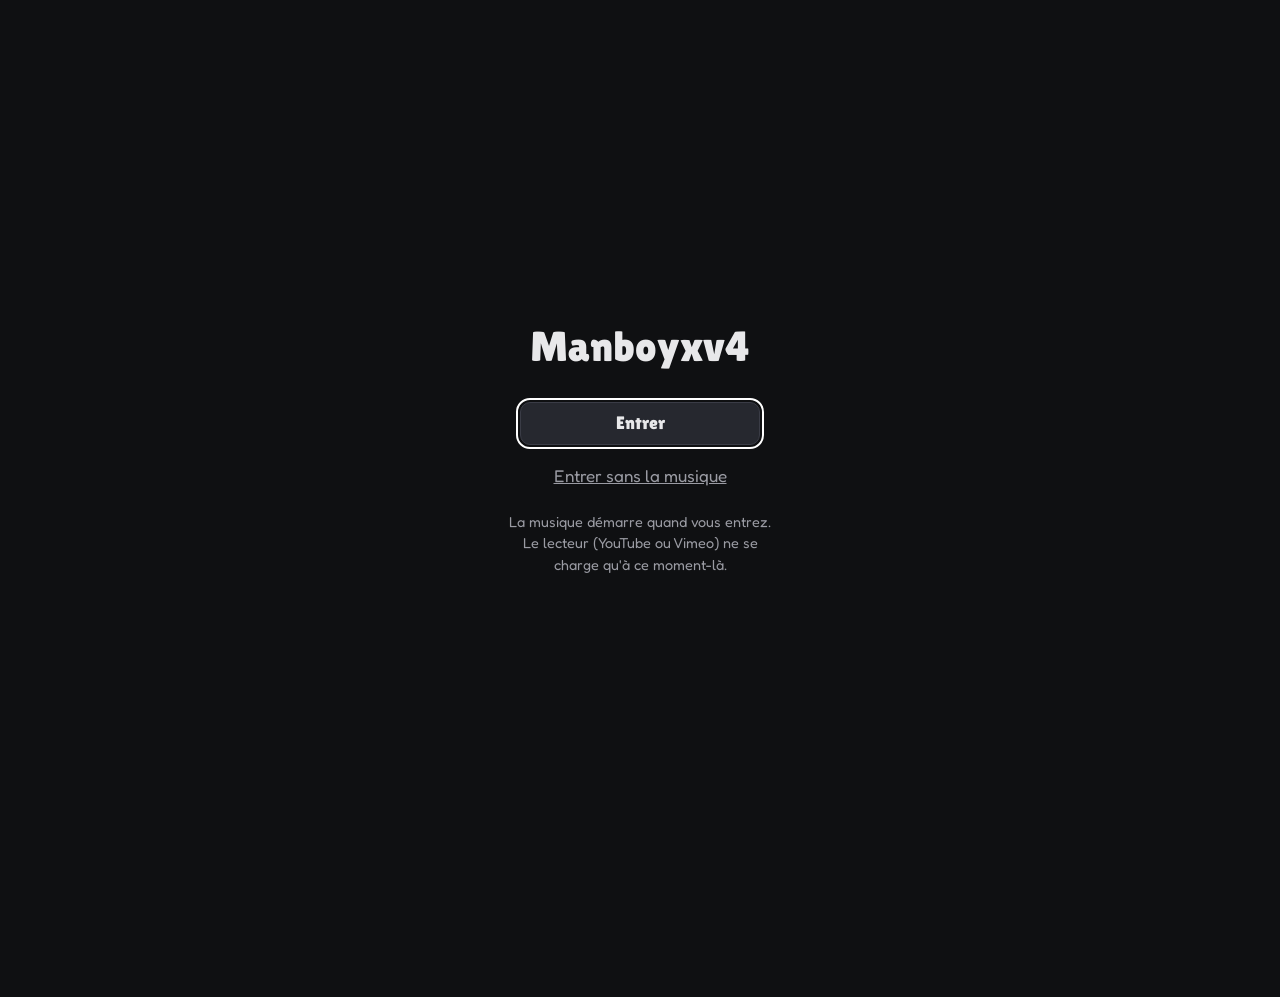
==== index.html @ 6eb8b0cc "Bloc Compétences : une pastille par langage, aux couleurs de GitHub" ====
<!doctype html>
<html lang="fr">
<head>
  <meta charset="utf-8">
  <meta name="viewport" content="width=device-width, initial-scale=1">
  <meta http-equiv="Content-Security-Policy" content="default-src 'none'; img-src 'self' data:; style-src 'self'; script-src 'self'; font-src 'self'; media-src 'self'; connect-src 'self'; frame-src https://www.youtube-nocookie.com https://player.vimeo.com; base-uri 'none'; form-action 'none'">
  <title>Manboyxv4</title>
  <meta name="description" content="Page personnelle de Manboyxv4, développeur et administrateur du serveur web Minebed et du projet Minebed : repositories, activité GitHub et musique.">
  <meta name="theme-color" content="#0f1012">
  <meta property="og:title" content="Manboyxv4">
  <meta property="og:description" content="Le serveur Minecraft Minebed et des logiciels libres.">
  <meta property="og:type" content="website">
  <meta property="og:image" content="https://manboyx.github.io/img/minebed-logo-800.webp">
  <link rel="icon" href="img/minebed-icone.webp" type="image/webp">
  <link rel="preload" href="fonts/LilitaOne-Regular.ttf" as="font" type="font/ttf" crossorigin>
  <link rel="preload" href="fonts/Fredoka.ttf" as="font" type="font/ttf" crossorigin>
  <link rel="stylesheet" href="style.css">
  <noscript><link rel="stylesheet" href="sans-js.css"></noscript>
  <script src="page.js" defer></script>
</head>
<body>
  <svg class="sr" width="0" height="0" aria-hidden="true">
    <symbol id="i-play" viewBox="0 0 24 24"><path d="M7 4.5v15l13-7.5z"/></symbol>
    <symbol id="i-pause" viewBox="0 0 24 24"><path d="M6 4h4.5v16H6zM13.5 4H18v16h-4.5z"/></symbol>
    <symbol id="i-prec" viewBox="0 0 24 24"><path d="M5.5 4h3v16h-3zM20 4.5v15L9.5 12z"/></symbol>
    <symbol id="i-suiv" viewBox="0 0 24 24"><path d="M15.5 4h3v16h-3zM4 4.5v15L14.5 12z"/></symbol>
    <symbol id="i-vol" viewBox="0 0 24 24"><path d="M3 9.5h4l5-4v13l-5-4H3z"/><path d="M15 9a4 4 0 0 1 0 6M17.5 6.5a8 8 0 0 1 0 11" fill="none"/></symbol>
  </svg>

  <div class="entree" id="entree" role="dialog" aria-modal="true" aria-label="Entrée">
    <p class="entree-nom">Manboyxv4</p>
    <button class="bouton" id="entrer" type="button">Entrer</button>
    <button class="lien" id="entrer-muet" type="button">Entrer sans la musique</button>
    <p class="note">La musique démarre quand vous entrez. Le lecteur (YouTube ou Vimeo) ne se charge qu'à ce moment-là.</p>
  </div>

  <main class="page" id="page">
    <header class="tete">
      <div class="moi">
        <img class="photo" src="photo.png" width="96" height="96" alt="Photo de profil de Manboyxv4 : un renard endormi sous un arbre, en pixels">
        <div>
          <h1>Manboyxv4</h1>
          <p class="role">Développeur et administrateur du serveur web Minebed et du projet Minebed.</p>
          <p class="liens"><a href="https://github.com/ManBoyx" rel="me noopener">GitHub</a><a href="https://minebed.fr" rel="me noopener">minebed.fr</a></p>
        </div>
      </div>
      <a class="logo" href="https://minebed.fr" rel="me noopener" aria-label="Minebed, le serveur Minecraft : minebed.fr">
        <img src="img/minebed-logo-800.webp" srcset="img/minebed-logo-400.webp 400w, img/minebed-logo-800.webp 800w" sizes="(max-width: 560px) 70vw, 280px" width="800" height="320" alt="">
      </a>
    </header>

    <section class="bloc competences" aria-labelledby="h-competences">
      <h2 id="h-competences">Compétences</h2>
      <ul class="langages">
        <li><i class="pastille p-rust" aria-hidden="true"></i>Rust</li>
        <li><i class="pastille p-html" aria-hidden="true"></i>HTML</li>
        <li><i class="pastille p-css" aria-hidden="true"></i>CSS</li>
        <li><i class="pastille p-java" aria-hidden="true"></i>Java</li>
        <li><i class="pastille p-javascript" aria-hidden="true"></i>JavaScript</li>
        <li><i class="pastille p-php" aria-hidden="true"></i>PHP</li>
        <li><i class="pastille p-python" aria-hidden="true"></i>Python</li>
        <li><i class="pastille p-typescript" aria-hidden="true"></i>TypeScript</li>
        <li><i class="pastille p-assembly" aria-hidden="true"></i>Assembly</li>
        <li><i class="pastille p-lua" aria-hidden="true"></i>Lua</li>
        <li><i class="pastille p-c" aria-hidden="true"></i>C</li>
        <li><i class="pastille p-cpp" aria-hidden="true"></i>C++</li>
        <li><i class="pastille p-csharp" aria-hidden="true"></i>C#</li>
        <li><i class="pastille p-bash" aria-hidden="true"></i>Bash</li>
      </ul>
    </section>

    <div class="trois">
      <section class="bloc" id="repos-bloc" aria-labelledby="h-repos" hidden>
        <h2 id="h-repos">Repositories <span class="nb" id="nb-repos"></span></h2>
        <ul class="liste" id="repos"></ul>
        <a class="bouton" href="https://github.com/ManBoyx?tab=repositories" rel="noopener">Tous mes repositories</a>
      </section>

      <section class="bloc" id="activite" aria-labelledby="h-activite" hidden>
        <h2 id="h-activite">Activité GitHub</h2>
        <p class="sous" id="activite-texte"></p>
        <div class="heat" id="heat" role="img"></div>
        <div class="legende" aria-hidden="true"><span>Moins</span><i class="d l0"></i><i class="d l1"></i><i class="d l2"></i><i class="d l3"></i><i class="d l4"></i><span>Plus</span></div>
      </section>

      <section class="bloc" aria-labelledby="h-musique">
        <h2 id="h-musique">Musique</h2>
        <div class="ecran" id="ecran"><p class="vide">Appuyez sur une piste pour lancer la musique.</p></div>
        <ul class="liste pistes">
          <li>
            <a class="ligne disque" href="https://www.youtube.com/watch?v=KK3KXAECte4" rel="noopener" data-provider="youtube" data-id="KK3KXAECte4" data-titre="Megalovania" data-par="Undertale, Toby Fox">
              <svg class="icone" viewBox="0 0 16 16" aria-hidden="true"><circle cx="8" cy="8" r="7.5" fill="#0b0b0d"/><circle cx="8" cy="8" r="5.5" fill="#2a2b31"/><circle cx="8" cy="8" r="3" fill="#a3525a"/><circle cx="8" cy="8" r="1" fill="#0b0b0d"/></svg>
              <span class="t">Megalovania</span>
              <span class="d">Undertale, Toby Fox</span>
            </a>
          </li>
          <li>
            <a class="ligne disque" href="https://vimeo.com/418489843" rel="noopener" data-provider="vimeo" data-id="418489843" data-titre="Pas de Panique à bord" data-par="Les Ratz">
              <svg class="icone" viewBox="0 0 16 16" aria-hidden="true"><circle cx="8" cy="8" r="7.5" fill="#0b0b0d"/><circle cx="8" cy="8" r="5.5" fill="#2a2b31"/><circle cx="8" cy="8" r="3" fill="#4f86a6"/><circle cx="8" cy="8" r="1" fill="#0b0b0d"/></svg>
              <span class="t">Pas de Panique à bord</span>
              <span class="d">Les Ratz</span>
            </a>
          </li>
          <li>
            <a class="ligne disque" href="https://www.youtube.com/watch?v=tBdLO8u-0L8" rel="noopener" data-provider="youtube" data-id="tBdLO8u-0L8" data-titre="Hammer of Justice" data-par="DELTARUNE Chapitres 3 et 4, Toby Fox">
              <svg class="icone" viewBox="0 0 16 16" aria-hidden="true"><circle cx="8" cy="8" r="7.5" fill="#0b0b0d"/><circle cx="8" cy="8" r="5.5" fill="#2a2b31"/><circle cx="8" cy="8" r="3" fill="#7b64ad"/><circle cx="8" cy="8" r="1" fill="#0b0b0d"/></svg>
              <span class="t">Hammer of Justice</span>
              <span class="d">DELTARUNE Chapitres 3 et 4, Toby Fox</span>
            </a>
          </li>
        </ul>
      </section>
    </div>
  </main>

  <div class="barre" id="barre" hidden>
    <div class="barre-in">
      <p class="en-cours" role="status"><b id="b-titre"></b><span id="b-par"></span></p>
      <div class="commandes">
        <button class="rond" id="b-prec" type="button" aria-label="Piste précédente"><svg><use href="#i-prec"/></svg></button>
        <button class="rond grand" id="b-jouer" type="button" aria-label="Lecture"><svg class="ic-play"><use href="#i-play"/></svg><svg class="ic-pause"><use href="#i-pause"/></svg></button>
        <button class="rond" id="b-suiv" type="button" aria-label="Piste suivante"><svg><use href="#i-suiv"/></svg></button>
      </div>
      <div class="position">
        <span class="temps" id="b-temps">0:00</span>
        <input class="progres" id="b-progres" type="range" min="0" max="1000" value="0" step="1" aria-label="Position dans la piste">
        <span class="temps" id="b-duree">0:00</span>
      </div>
      <label class="vol"><svg aria-hidden="true"><use href="#i-vol"/></svg><input id="b-vol" type="range" min="0" max="100" value="100" aria-label="Volume"></label>
    </div>
  </div>
</body>
</html>
---- style.css ----
/* Une page simple : un fond uni et sombre, des blocs plats, deux polices libres. */
@font-face {
  font-family: "Lilita One";
  src: url("fonts/LilitaOne-Regular.ttf") format("truetype");
  font-display: swap;
}
@font-face {
  font-family: "Fredoka";
  src: url("fonts/Fredoka.ttf") format("truetype");
  font-weight: 300 700;
  font-stretch: 75% 125%;
  font-display: swap;
}

:root {
  --fond: #0f1012;
  --bloc: #17181b;
  --trait: #2c2d33;
  --texte: #e8e8ea;
  --doux: #9a9ba3;
  --accent: #8fa3bf;
  --or: #b8964a;
  --touche: #26282f;
  --touche-haut: #31333b;
  --rayon: 10px;
  --titres: "Lilita One", "Fredoka", system-ui, sans-serif;
  --corps: "Fredoka", system-ui, -apple-system, "Segoe UI", Roboto, sans-serif;
}

* { box-sizing: border-box; }
html { background: var(--fond); }
body { margin: 0; color: var(--texte); font: 400 1.0625rem/1.5 var(--corps); background: var(--fond); }
a { color: var(--accent); }
.sr { position: absolute; width: 1px; height: 1px; margin: -1px; overflow: hidden; clip-path: inset(50%); white-space: nowrap; }

.page { width: min(100%, 1120px); margin: 0 auto; padding: 32px 20px 120px; }

/* En-tête : moi à gauche, le logo à droite */
.tete { display: flex; align-items: center; justify-content: space-between; gap: 24px; margin-bottom: 28px; }
.moi { display: flex; align-items: center; gap: 20px; min-width: 0; }
.photo { flex: none; width: 96px; height: 96px; object-fit: cover; image-rendering: pixelated; border: 1px solid var(--trait); border-radius: var(--rayon); background: #0b0b0d; }
h1 { margin: 0; font: 400 2.4rem/1.1 var(--titres); }
.role { margin: 4px 0 8px; color: var(--doux); max-width: 46ch; }
.liens { display: flex; gap: 16px; margin: 0; }
.liens a { font-weight: 500; }
.logo { flex: none; display: block; }
.logo img { display: block; width: 260px; height: auto; }

/* Compétences : une pastille par langage, dans la couleur que GitHub lui attribue */
.competences { margin-bottom: 20px; }
.langages { display: flex; flex-wrap: wrap; gap: 8px; margin: 0; padding: 0; list-style: none; }
.langages li { display: inline-flex; align-items: center; gap: 9px; padding: 6px 13px 6px 10px; font-weight: 500; background: var(--touche); border: 1px solid #3a3c46; border-radius: var(--rayon); }
/* Le fin cercle clair garde visibles les couleurs très sombres (Lua, C) sur le fond noir. */
.pastille { flex: none; width: 13px; height: 13px; border-radius: 50%; box-shadow: 0 0 0 1px rgba(255, 255, 255, 0.35); }
.p-rust { background: #dea584; }
.p-html { background: #e34c26; }
.p-css { background: #663399; }
.p-java { background: #b07219; }
.p-javascript { background: #f1e05a; }
.p-php { background: #4F5D95; }
.p-python { background: #3572A5; }
.p-typescript { background: #3178c6; }
.p-assembly { background: #6E4C13; }
.p-lua { background: #000080; }
.p-c { background: #555555; }
.p-cpp { background: #f34b7d; }
.p-csharp { background: #178600; }
.p-bash { background: #89e051; }

/* Trois blocs côte à côte */
.trois { display: grid; grid-template-columns: repeat(3, minmax(0, 1fr)); gap: 20px; align-items: start; }
.bloc { padding: 18px; background: var(--bloc); border: 1px solid var(--trait); border-radius: var(--rayon); }
.bloc[hidden] { display: none; }
h2 { margin: 0 0 12px; font: 400 1.45rem/1.1 var(--titres); }
h2 .nb { font: 500 0.95rem var(--corps); color: var(--doux); }
.sous { margin: -4px 0 12px; color: var(--doux); font-size: 0.95rem; }

.bouton {
  display: block;
  margin-top: 12px;
  padding: 10px 16px;
  font: 400 1.1rem/1.2 var(--titres);
  color: var(--texte);
  text-align: center;
  text-decoration: none;
  background: var(--touche);
  border: 1px solid #3a3c46;
  border-radius: var(--rayon);
  cursor: pointer;
}
.bouton:hover { background: var(--touche-haut); }
.lien { padding: 6px 10px; font: inherit; color: var(--doux); text-decoration: underline; background: none; border: 0; cursor: pointer; }
.lien:hover { color: #fff; }
a:focus-visible, button:focus-visible, input:focus-visible { outline: 2px solid #fff; outline-offset: 2px; }

/* Listes */
.liste { display: grid; gap: 6px; margin: 0; padding: 0; list-style: none; }
.ligne {
  display: grid;
  grid-template-columns: 40px 1fr;
  column-gap: 12px;
  align-items: center;
  padding: 8px;
  color: inherit;
  text-decoration: none;
  border: 1px solid var(--trait);
  border-radius: var(--rayon);
}
.ligne:hover { background: rgba(255, 255, 255, 0.04); }
.icone { grid-row: 1 / span 3; width: 40px; height: 40px; }
.t { font: 400 1.1rem/1.2 var(--titres); overflow-wrap: anywhere; }
.d { display: -webkit-box; -webkit-line-clamp: 2; -webkit-box-orient: vertical; overflow: hidden; color: var(--doux); font-size: 0.9rem; }
.m { color: var(--doux); font-size: 0.82rem; }
.ligne .d, .ligne .m { grid-column: 2; }
.vide-liste { padding: 8px 2px; color: var(--doux); font-size: 0.95rem; }
.disque[aria-current="true"] { border-color: var(--or); }
.disque[aria-current="true"] .t { color: var(--or); }

/* L'activité */
.heat { display: grid; grid-template-rows: repeat(7, auto); grid-auto-flow: column; grid-auto-columns: 1fr; gap: 3px; }
.d.l0, .d.l1, .d.l2, .d.l3, .d.l4 { display: block; aspect-ratio: 1; border-radius: 2px; }
.d.l0 { background: #202126; }
.d.l1 { background: #2c3644; }
.d.l2 { background: #3d566f; }
.d.l3 { background: #56779a; }
.d.l4 { background: #86a8c8; }
.legende { display: flex; align-items: center; justify-content: flex-end; gap: 4px; margin-top: 10px; font-size: 0.8rem; color: var(--doux); }
.legende .d { width: 12px; height: 12px; aspect-ratio: auto; }
.legende span:first-child { margin-right: 4px; }
.legende span:last-child { margin-left: 4px; }

/* L'écran du lecteur */
.ecran { display: grid; place-items: center; aspect-ratio: 16 / 9; margin-bottom: 10px; overflow: hidden; background: #0b0b0d; border: 1px solid var(--trait); border-radius: var(--rayon); }
.ecran iframe { display: block; width: 100%; height: 100%; border: 0; }
.vide { margin: 0; padding: 0 16px; color: var(--doux); text-align: center; font-size: 0.95rem; }

/* La barre du bas : le lecteur */
.barre { position: fixed; left: 0; right: 0; bottom: 0; z-index: 40; background: #0b0b0d; border-top: 1px solid var(--trait); }
.barre[hidden] { display: none; }
.barre-in { display: flex; align-items: center; gap: 20px; width: min(100%, 1120px); margin: 0 auto; padding: 10px 20px; }
.en-cours { flex: 0 1 260px; min-width: 0; margin: 0; line-height: 1.25; }
.en-cours b { display: block; overflow: hidden; text-overflow: ellipsis; white-space: nowrap; font: 400 1.05rem var(--titres); color: var(--or); }
.en-cours span { display: block; overflow: hidden; text-overflow: ellipsis; white-space: nowrap; color: var(--doux); font-size: 0.85rem; }
.commandes { display: flex; align-items: center; gap: 6px; flex: none; }
.rond { display: grid; place-items: center; width: 38px; height: 38px; padding: 0; color: var(--texte); background: var(--touche); border: 1px solid #3a3c46; border-radius: var(--rayon); cursor: pointer; }
.rond:hover { background: var(--touche-haut); }
.rond svg { width: 16px; height: 16px; fill: currentColor; }
.rond.grand { width: 44px; height: 44px; color: #fff; background: #3a3c46; border-color: #4c4e5a; }
.rond.grand:hover { background: #454753; }
.rond.grand svg { width: 20px; height: 20px; }
.ic-pause { display: none; }
.est-lecture .ic-play { display: none; }
.est-lecture .ic-pause { display: block; }
.position { display: flex; align-items: center; gap: 10px; flex: 1; min-width: 0; }
.temps { flex: none; min-width: 2.4rem; font-size: 0.82rem; color: var(--doux); text-align: center; }
.vol { display: flex; align-items: center; gap: 6px; flex: none; color: var(--doux); }
.vol svg { width: 20px; height: 20px; fill: currentColor; stroke: currentColor; stroke-width: 1.6; stroke-linecap: round; }
.vol input { width: 80px; }

input[type="range"] { -webkit-appearance: none; appearance: none; height: 20px; margin: 0; background: transparent; cursor: pointer; }
.progres { flex: 1; min-width: 0; }
input[type="range"]::-webkit-slider-runnable-track { height: 4px; border-radius: 2px; background: linear-gradient(90deg, var(--accent) var(--p, 0%), #2c2d33 var(--p, 0%)); }
input[type="range"]::-moz-range-track { height: 4px; border-radius: 2px; background: #2c2d33; }
input[type="range"]::-moz-range-progress { height: 4px; border-radius: 2px; background: var(--accent); }
input[type="range"]::-webkit-slider-thumb { -webkit-appearance: none; width: 14px; height: 14px; margin-top: -5px; background: #fff; border: 0; border-radius: 4px; }
input[type="range"]::-moz-range-thumb { width: 14px; height: 14px; background: #fff; border: 0; border-radius: 4px; }

/* L'écran d'entrée */
.entree { position: fixed; inset: 0; z-index: 50; display: flex; flex-direction: column; align-items: center; justify-content: center; gap: 12px; padding: 24px; text-align: center; background: var(--fond); }
.entree[hidden] { display: none; }
.entree-nom { margin: 0 0 8px; font: 400 2.6rem/1.1 var(--titres); }
.entree .bouton { width: min(100%, 240px); }
.entree .note { max-width: 34ch; margin: 4px 0 0; color: var(--doux); font-size: 0.9rem; }

/* Téléphone et petite tablette : les blocs s'empilent */
@media (max-width: 900px) {
  .trois { grid-template-columns: 1fr; }
  .tete { flex-direction: column; align-items: flex-start; }
  .logo img { width: min(70vw, 280px); }
}
@media (max-width: 720px) {
  .page { padding-bottom: 150px; }
  .barre-in { flex-wrap: wrap; gap: 8px 12px; padding: 8px 16px 10px; }
  .en-cours { flex: 1 1 100%; }
  .position { flex: 1 1 0; }
  .vol { display: none; }
}
@media (max-width: 420px) {
  .moi { flex-direction: column; align-items: flex-start; }
  h1 { font-size: 2.1rem; }
}
---- sans-js.css ----
/* Sans JavaScript : pas d'écran d'entrée ni de lecteur en bas. */
.entree, .barre { display: none !important; }
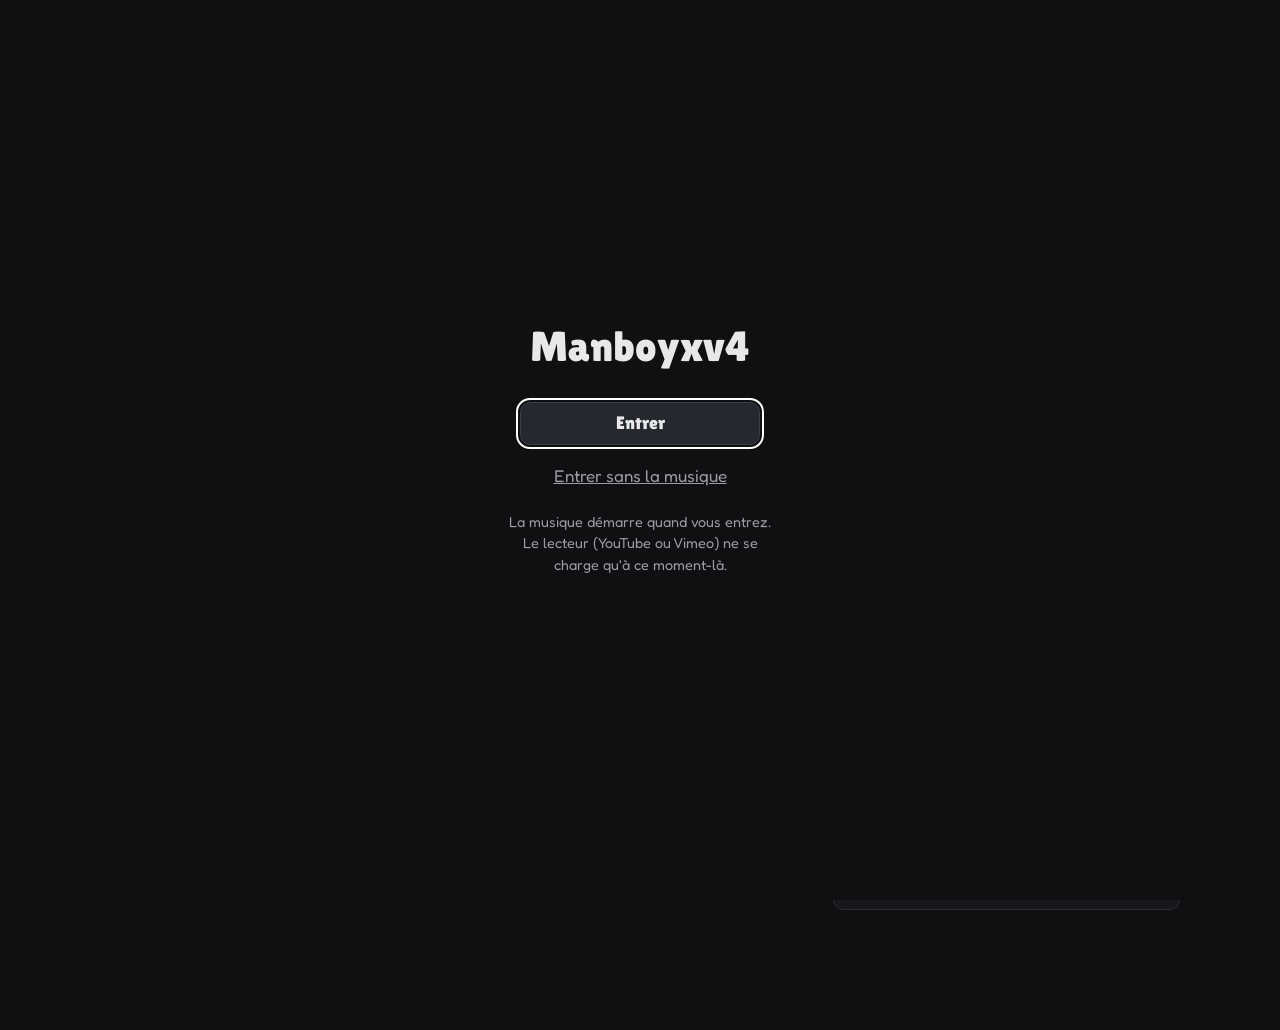
==== commit e246d822: "Compétences : un clic sur un langage affiche sa description" ====
--- a/index.html
+++ b/index.html
@@ -52,21 +52,23 @@
     <section class="bloc competences" aria-labelledby="h-competences">
       <h2 id="h-competences">Compétences</h2>
       <ul class="langages">
-        <li><i class="pastille p-rust" aria-hidden="true"></i>Rust</li>
-        <li><i class="pastille p-html" aria-hidden="true"></i>HTML</li>
-        <li><i class="pastille p-css" aria-hidden="true"></i>CSS</li>
-        <li><i class="pastille p-java" aria-hidden="true"></i>Java</li>
-        <li><i class="pastille p-javascript" aria-hidden="true"></i>JavaScript</li>
-        <li><i class="pastille p-php" aria-hidden="true"></i>PHP</li>
-        <li><i class="pastille p-python" aria-hidden="true"></i>Python</li>
-        <li><i class="pastille p-typescript" aria-hidden="true"></i>TypeScript</li>
-        <li><i class="pastille p-assembly" aria-hidden="true"></i>Assembly</li>
-        <li><i class="pastille p-lua" aria-hidden="true"></i>Lua</li>
-        <li><i class="pastille p-c" aria-hidden="true"></i>C</li>
-        <li><i class="pastille p-cpp" aria-hidden="true"></i>C++</li>
-        <li><i class="pastille p-csharp" aria-hidden="true"></i>C#</li>
-        <li><i class="pastille p-bash" aria-hidden="true"></i>Bash</li>
+        <li><button class="langue" type="button" aria-expanded="false" aria-controls="langue-panneau" data-cle="rust" data-nom="Rust" data-desc="Langage compilé, rapide et sûr : il gère la mémoire sans ramasse-miettes et repère de nombreuses erreurs avant l&#x27;exécution. On l&#x27;utilise pour les outils en ligne de commande, les moteurs et les programmes système."><i class="pastille p-rust" aria-hidden="true"></i>Rust</button></li>
+        <li><button class="langue" type="button" aria-expanded="false" aria-controls="langue-panneau" data-cle="html" data-nom="HTML" data-desc="Langage de balisage qui décrit la structure d&#x27;une page web : titres, paragraphes, liens, images, formulaires."><i class="pastille p-html" aria-hidden="true"></i>HTML</button></li>
+        <li><button class="langue" type="button" aria-expanded="false" aria-controls="langue-panneau" data-cle="css" data-nom="CSS" data-desc="Langage de style des pages web : couleurs, polices, mise en page, animations et adaptation aux différentes tailles d&#x27;écran."><i class="pastille p-css" aria-hidden="true"></i>CSS</button></li>
+        <li><button class="langue" type="button" aria-expanded="false" aria-controls="langue-panneau" data-cle="java" data-nom="Java" data-desc="Langage orienté objet qui tourne sur la machine virtuelle Java. C&#x27;est le langage de Minecraft Java Edition, de ses serveurs (Spigot, Paper) et de leurs plugins."><i class="pastille p-java" aria-hidden="true"></i>Java</button></li>
+        <li><button class="langue" type="button" aria-expanded="false" aria-controls="langue-panneau" data-cle="javascript" data-nom="JavaScript" data-desc="Langage des pages web interactives. Il sert aussi côté serveur avec Node.js et pour les applications de bureau avec Electron."><i class="pastille p-javascript" aria-hidden="true"></i>JavaScript</button></li>
+        <li><button class="langue" type="button" aria-expanded="false" aria-controls="langue-panneau" data-cle="php" data-nom="PHP" data-desc="Langage de script pensé pour le web côté serveur. Il fait tourner WordPress, Laravel et Azuriom, un CMS pour les sites de serveurs de jeu."><i class="pastille p-php" aria-hidden="true"></i>PHP</button></li>
+        <li><button class="langue" type="button" aria-expanded="false" aria-controls="langue-panneau" data-cle="python" data-nom="Python" data-desc="Langage lisible et polyvalent : scripts, automatisation, analyse de données, sites web."><i class="pastille p-python" aria-hidden="true"></i>Python</button></li>
+        <li><button class="langue" type="button" aria-expanded="false" aria-controls="langue-panneau" data-cle="typescript" data-nom="TypeScript" data-desc="JavaScript avec des types : les erreurs sont repérées avant l&#x27;exécution. Il est ensuite compilé en JavaScript."><i class="pastille p-typescript" aria-hidden="true"></i>TypeScript</button></li>
+        <li><button class="langue" type="button" aria-expanded="false" aria-controls="langue-panneau" data-cle="assembly" data-nom="Assembly" data-desc="Langage de plus bas niveau : chaque instruction correspond presque une à une à une instruction du processeur. Il sert au système, aux pilotes et à l&#x27;optimisation fine."><i class="pastille p-assembly" aria-hidden="true"></i>Assembly</button></li>
+        <li><button class="langue" type="button" aria-expanded="false" aria-controls="langue-panneau" data-cle="lua" data-nom="Lua" data-desc="Langage de script léger et rapide, souvent intégré dans des jeux et des applications, comme Roblox ou le mod ComputerCraft pour Minecraft."><i class="pastille p-lua" aria-hidden="true"></i>Lua</button></li>
+        <li><button class="langue" type="button" aria-expanded="false" aria-controls="langue-panneau" data-cle="c" data-nom="C" data-desc="Langage compilé proche de la machine, à la base des systèmes d&#x27;exploitation, des pilotes et de très nombreux logiciels."><i class="pastille p-c" aria-hidden="true"></i>C</button></li>
+        <li><button class="langue" type="button" aria-expanded="false" aria-controls="langue-panneau" data-cle="cpp" data-nom="C++" data-desc="Évolution du C avec des objets et de nombreuses abstractions : moteurs de jeux, navigateurs, logiciels qui demandent de la performance."><i class="pastille p-cpp" aria-hidden="true"></i>C++</button></li>
+        <li><button class="langue" type="button" aria-expanded="false" aria-controls="langue-panneau" data-cle="csharp" data-nom="C#" data-desc="Langage orienté objet de Microsoft pour la plateforme .NET : applications, services web et jeux avec Unity."><i class="pastille p-csharp" aria-hidden="true"></i>C#</button></li>
+        <li><button class="langue" type="button" aria-expanded="false" aria-controls="langue-panneau" data-cle="bash" data-nom="Bash" data-desc="Interpréteur de commandes de Linux et de macOS. On y écrit des scripts pour automatiser des tâches et administrer des serveurs."><i class="pastille p-bash" aria-hidden="true"></i>Bash</button></li>
       </ul>
+      <div class="langue-panneau" id="langue-panneau" role="region" aria-live="polite" aria-label="Description du langage" hidden></div>
+      <p class="astuce" id="langue-astuce">Cliquez sur un langage pour en savoir plus.</p>
     </section>
 
     <div class="trois">
--- a/style.css
+++ b/style.css
@@ -49,7 +49,24 @@
 /* Compétences : une pastille par langage, dans la couleur que GitHub lui attribue */
 .competences { margin-bottom: 20px; }
 .langages { display: flex; flex-wrap: wrap; gap: 8px; margin: 0; padding: 0; list-style: none; }
-.langages li { display: inline-flex; align-items: center; gap: 9px; padding: 6px 13px 6px 10px; font-weight: 500; background: var(--touche); border: 1px solid #3a3c46; border-radius: var(--rayon); }
+.langue {
+  display: inline-flex; align-items: center; gap: 9px;
+  padding: 6px 13px 6px 10px;
+  font: 500 1.0625rem/1.5 var(--corps);
+  color: var(--texte);
+  background: var(--touche);
+  border: 1px solid #3a3c46;
+  border-radius: var(--rayon);
+  cursor: pointer;
+}
+.langue:hover { background: var(--touche-haut); }
+.langue[aria-expanded="true"] { background: var(--touche-haut); border-color: var(--accent); }
+.langue-panneau { margin-top: 12px; padding: 14px 16px; background: #0f1012; border: 1px solid var(--trait); border-radius: var(--rayon); }
+.langue-panneau[hidden] { display: none; }
+.langue-panneau h3 { display: flex; align-items: center; gap: 10px; margin: 0 0 6px; font: 400 1.2rem/1.2 var(--titres); }
+.langue-panneau p { margin: 0; color: var(--doux); max-width: 70ch; }
+.astuce { margin: 12px 0 0; color: var(--doux); font-size: 0.9rem; }
+.astuce[hidden] { display: none; }
 /* Le fin cercle clair garde visibles les couleurs très sombres (Lua, C) sur le fond noir. */
 .pastille { flex: none; width: 13px; height: 13px; border-radius: 50%; box-shadow: 0 0 0 1px rgba(255, 255, 255, 0.35); }
 .p-rust { background: #dea584; }
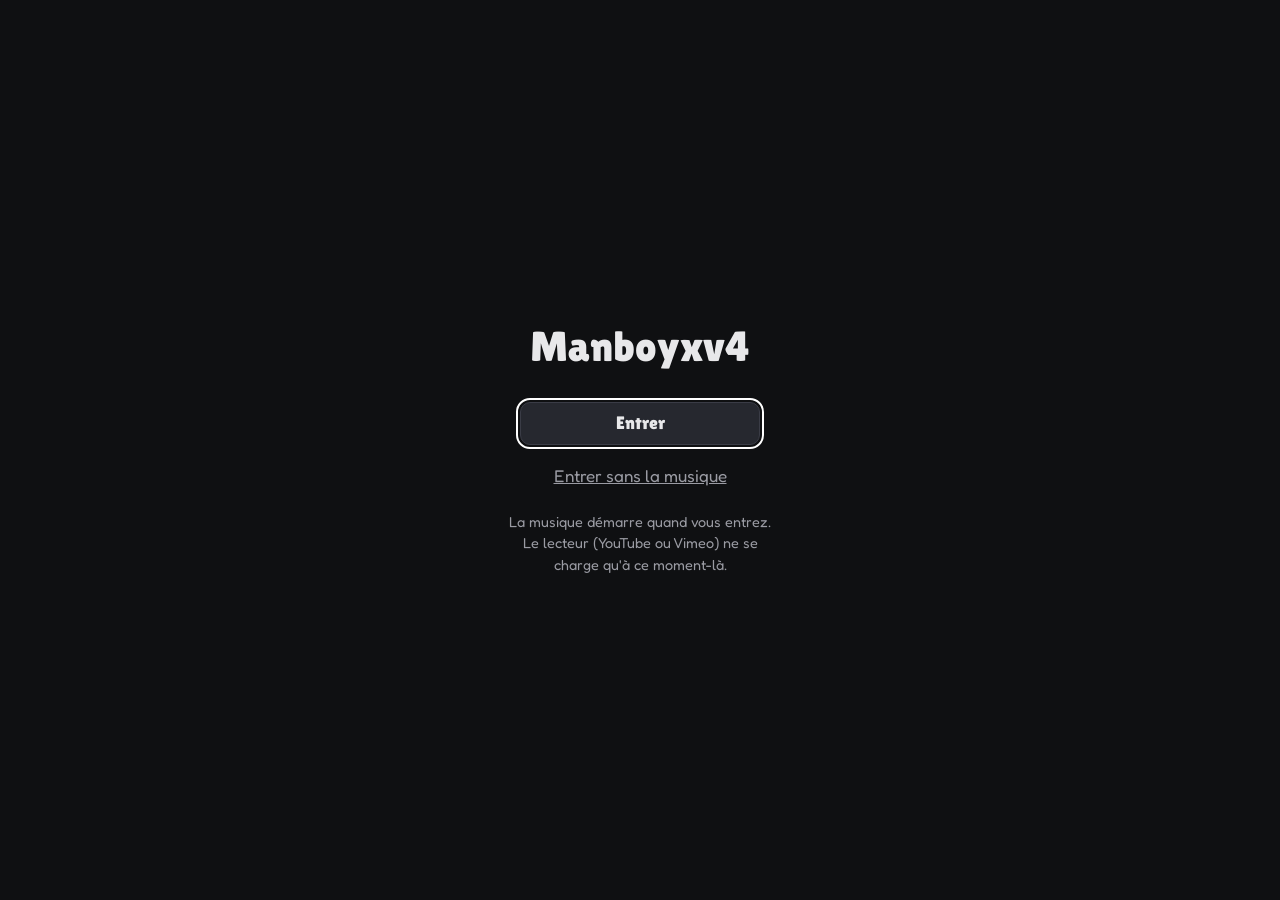
==== commit f6259f6f: "Menu déroulant avec toutes les musiques et playlist Spotify (E.O.T) dans le lecteur" ====
--- a/index.html
+++ b/index.html
@@ -3,7 +3,7 @@
 <head>
   <meta charset="utf-8">
   <meta name="viewport" content="width=device-width, initial-scale=1">
-  <meta http-equiv="Content-Security-Policy" content="default-src 'none'; img-src 'self' data:; style-src 'self'; script-src 'self'; font-src 'self'; media-src 'self'; connect-src 'self'; frame-src https://www.youtube-nocookie.com https://player.vimeo.com; base-uri 'none'; form-action 'none'">
+  <meta http-equiv="Content-Security-Policy" content="default-src 'none'; img-src 'self' data:; style-src 'self'; script-src 'self'; font-src 'self'; media-src 'self'; connect-src 'self'; frame-src 'self' https://www.youtube-nocookie.com https://player.vimeo.com; base-uri 'none'; form-action 'none'">
   <title>Manboyxv4</title>
   <meta name="description" content="Page personnelle de Manboyxv4, développeur et administrateur du serveur web Minebed et du projet Minebed : repositories, activité GitHub et musique.">
   <meta name="theme-color" content="#0f1012">
@@ -14,9 +14,9 @@
   <link rel="icon" href="img/minebed-icone.webp" type="image/webp">
   <link rel="preload" href="fonts/LilitaOne-Regular.ttf" as="font" type="font/ttf" crossorigin>
   <link rel="preload" href="fonts/Fredoka.ttf" as="font" type="font/ttf" crossorigin>
-  <link rel="stylesheet" href="style.css">
+  <link rel="stylesheet" href="style.css?v=2ea5ee4d">
   <noscript><link rel="stylesheet" href="sans-js.css"></noscript>
-  <script src="page.js" defer></script>
+  <script src="page.js?v=f3ebec5a" defer></script>
 </head>
 <body>
   <svg class="sr" width="0" height="0" aria-hidden="true">
@@ -88,29 +88,32 @@
       <section class="bloc" aria-labelledby="h-musique">
         <h2 id="h-musique">Musique</h2>
         <div class="ecran" id="ecran"><p class="vide">Appuyez sur une piste pour lancer la musique.</p></div>
-        <ul class="liste pistes">
-          <li>
-            <a class="ligne disque" href="https://www.youtube.com/watch?v=KK3KXAECte4" rel="noopener" data-provider="youtube" data-id="KK3KXAECte4" data-titre="Megalovania" data-par="Undertale, Toby Fox">
-              <svg class="icone" viewBox="0 0 16 16" aria-hidden="true"><circle cx="8" cy="8" r="7.5" fill="#0b0b0d"/><circle cx="8" cy="8" r="5.5" fill="#2a2b31"/><circle cx="8" cy="8" r="3" fill="#a3525a"/><circle cx="8" cy="8" r="1" fill="#0b0b0d"/></svg>
-              <span class="t">Megalovania</span>
-              <span class="d">Undertale, Toby Fox</span>
-            </a>
-          </li>
-          <li>
-            <a class="ligne disque" href="https://vimeo.com/418489843" rel="noopener" data-provider="vimeo" data-id="418489843" data-titre="Pas de Panique à bord" data-par="Les Ratz">
-              <svg class="icone" viewBox="0 0 16 16" aria-hidden="true"><circle cx="8" cy="8" r="7.5" fill="#0b0b0d"/><circle cx="8" cy="8" r="5.5" fill="#2a2b31"/><circle cx="8" cy="8" r="3" fill="#4f86a6"/><circle cx="8" cy="8" r="1" fill="#0b0b0d"/></svg>
-              <span class="t">Pas de Panique à bord</span>
-              <span class="d">Les Ratz</span>
-            </a>
-          </li>
-          <li>
-            <a class="ligne disque" href="https://www.youtube.com/watch?v=tBdLO8u-0L8" rel="noopener" data-provider="youtube" data-id="tBdLO8u-0L8" data-titre="Hammer of Justice" data-par="DELTARUNE Chapitres 3 et 4, Toby Fox">
-              <svg class="icone" viewBox="0 0 16 16" aria-hidden="true"><circle cx="8" cy="8" r="7.5" fill="#0b0b0d"/><circle cx="8" cy="8" r="5.5" fill="#2a2b31"/><circle cx="8" cy="8" r="3" fill="#7b64ad"/><circle cx="8" cy="8" r="1" fill="#0b0b0d"/></svg>
-              <span class="t">Hammer of Justice</span>
-              <span class="d">DELTARUNE Chapitres 3 et 4, Toby Fox</span>
-            </a>
-          </li>
-        </ul>
+        <div class="menu-musique">
+          <button class="menu-bouton" id="menu-bouton" type="button" aria-expanded="false" aria-controls="menu-liste"><span>Toutes les musiques <span class="nb" id="menu-nb">(3)</span></span><i class="fleche" aria-hidden="true"></i></button>
+          <ul class="liste pistes" id="menu-liste" hidden>
+            <li>
+              <a class="ligne disque" href="https://www.youtube.com/watch?v=KK3KXAECte4" rel="noopener" data-provider="youtube" data-id="KK3KXAECte4" data-titre="Megalovania" data-par="Undertale, Toby Fox">
+                <svg class="icone" viewBox="0 0 16 16" aria-hidden="true"><circle cx="8" cy="8" r="7.5" fill="#0b0b0d"/><circle cx="8" cy="8" r="5.5" fill="#2a2b31"/><circle cx="8" cy="8" r="3" fill="#a3525a"/><circle cx="8" cy="8" r="1" fill="#0b0b0d"/></svg>
+                <span class="t">Megalovania</span>
+                <span class="d">Undertale, Toby Fox</span>
+              </a>
+            </li>
+            <li>
+              <a class="ligne disque" href="https://vimeo.com/418489843" rel="noopener" data-provider="vimeo" data-id="418489843" data-titre="Pas de Panique à bord" data-par="Les Ratz">
+                <svg class="icone" viewBox="0 0 16 16" aria-hidden="true"><circle cx="8" cy="8" r="7.5" fill="#0b0b0d"/><circle cx="8" cy="8" r="5.5" fill="#2a2b31"/><circle cx="8" cy="8" r="3" fill="#4f86a6"/><circle cx="8" cy="8" r="1" fill="#0b0b0d"/></svg>
+                <span class="t">Pas de Panique à bord</span>
+                <span class="d">Les Ratz</span>
+              </a>
+            </li>
+            <li>
+              <a class="ligne disque" href="https://www.youtube.com/watch?v=tBdLO8u-0L8" rel="noopener" data-provider="youtube" data-id="tBdLO8u-0L8" data-titre="Hammer of Justice" data-par="DELTARUNE Chapitres 3 et 4, Toby Fox">
+                <svg class="icone" viewBox="0 0 16 16" aria-hidden="true"><circle cx="8" cy="8" r="7.5" fill="#0b0b0d"/><circle cx="8" cy="8" r="5.5" fill="#2a2b31"/><circle cx="8" cy="8" r="3" fill="#7b64ad"/><circle cx="8" cy="8" r="1" fill="#0b0b0d"/></svg>
+                <span class="t">Hammer of Justice</span>
+                <span class="d">DELTARUNE Chapitres 3 et 4, Toby Fox</span>
+              </a>
+            </li>
+          </ul>
+          </div>
       </section>
     </div>
   </main>
--- a/style.css
+++ b/style.css
@@ -151,6 +151,32 @@
 .ecran iframe { display: block; width: 100%; height: 100%; border: 0; }
 .vide { margin: 0; padding: 0 16px; color: var(--doux); text-align: center; font-size: 0.95rem; }
 
+/* Le menu déroulant qui contient toutes les musiques */
+.ecran.compact { aspect-ratio: auto; height: 152px; }
+.menu-bouton {
+  display: flex; align-items: center; justify-content: space-between; gap: 12px;
+  width: 100%;
+  padding: 10px 14px;
+  font: 500 1.0625rem/1.4 var(--corps);
+  color: var(--texte);
+  text-align: left;
+  background: var(--touche);
+  border: 1px solid #3a3c46;
+  border-radius: var(--rayon);
+  cursor: pointer;
+}
+.menu-bouton:hover { background: var(--touche-haut); }
+.menu-bouton[aria-expanded="true"] { border-color: var(--accent); }
+.menu-bouton .nb { color: var(--doux); font-weight: 400; }
+.fleche { flex: none; width: 9px; height: 9px; margin-right: 2px; border-right: 2px solid var(--doux); border-bottom: 2px solid var(--doux); transform: rotate(45deg) translate(-2px, -2px); transition: transform 0.15s; }
+.menu-bouton[aria-expanded="true"] .fleche { transform: rotate(225deg) translate(-2px, -2px); }
+.menu-musique .pistes { margin-top: 8px; max-height: min(60vh, 420px); overflow-y: auto; padding-right: 4px; scrollbar-width: thin; scrollbar-color: #3a3c46 transparent; }
+.menu-musique .pistes[hidden] { display: none; }
+.pistes .separateur { margin: 10px 2px 2px; font: 400 1.05rem/1.2 var(--titres); }
+.pistes .separateur-note { margin: 0 2px 4px; color: var(--doux); font-size: 0.85rem; }
+.pistes .lien-externe { margin: 6px 2px 2px; font-size: 0.9rem; }
+.barre.sans-volume .vol { display: none; }
+
 /* La barre du bas : le lecteur */
 .barre { position: fixed; left: 0; right: 0; bottom: 0; z-index: 40; background: #0b0b0d; border-top: 1px solid var(--trait); }
 .barre[hidden] { display: none; }
